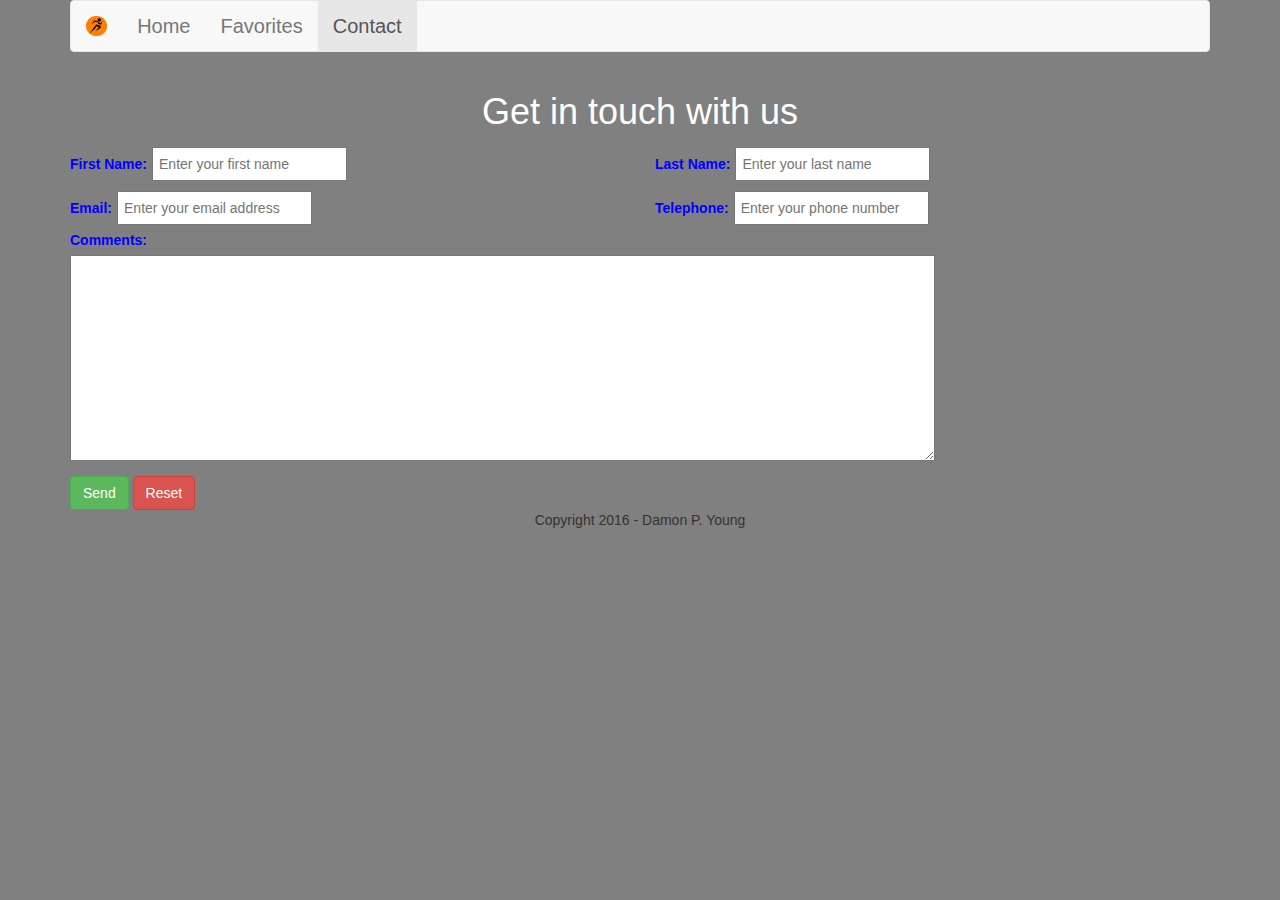
==== contact.html @ 03abff59 "fixed spacing of contact buttons." ====
<!DOCTYPE html>
<html>
	<head>
		<meta charset="UTF-8">
		<meta http-equiv="X-UA-Compatible" content="IE=edge">
		<meta name="viewport" content="width=device-width, initial-scale=1">
		<title>Running through life</title>
		<meta name="description" content="A running site to help learn HTML">
		<meta name="keywords" content="damon, demo">
		<meta name="author" content="Damon">
		<link rel="stylesheet" type="text/css" href="css/bootstrap.css"> 
		<link rel="stylesheet" type="text/css" href="styles.css">
	</head>

	<body>
	<section class="container">
	    <nav class="navbar navbar-default">
	        <div class="container-fluid">
	        	<div class="navbar-header">
	          		<img class="navbar-brand" src="man-running-orange-clip-art.png" alt="Running icon." title="Running icon.">
	            	<button type="button" class="navbar-toggle collapsed" data-toggle="collapse" data-target="#navbar" aria-expanded="false" aria-controls="navbar">
	              		<span class="sr-only">Toggle navigation</span>
	              		<span class="icon-bar"></span>
	              		<span class="icon-bar"></span>
	              		<span class="icon-bar"></span>
	            	</button>
	        	</div>
	            
	            <div id="navbar" class="navbar-collapse collapse">
	            	<ul class="nav navbar-nav">
	              		<li><a href="index.html">Home</a></li>
	              		<li><a href="favorites.html">Favorites</a></li>
	              		<li class="active"><a href="contact.html">Contact</a></li>
	            	</ul>
	          	</div><!--/.nav-collapse -->
	        </div><!--/.container-fluid -->
	    </nav>

		<section class="row">
			<header class="col-sm-12">
				<h1>Get in touch with us</h1>
			</header>
		</section>

		<section class="row">
			<section class="col-sm-12">
				<form action="mailto:damonyoung@wi.rr.com?Subject=Running" method="post">
					<fieldset>	
						<section class="row">
						<section class="col-sm-6">
						<label for="firstName">First Name:</label><input type="text" placeholder="Enter your first name" name="firstName" id="firstName">
						</section>

						<section class="col-sm-6">
						<label for="lastName">Last Name:</label><input type="text" placeholder="Enter your last name" name="lastName" id="lastName">
						</section>
						</section>

						<section class="row">
						<section class="col-sm-6">
						<label for="email">Email:</label><input type="email" placeholder="Enter your email address" name="email" id="email">
						</section>

						<section class="col-sm-6">						
						<label for="telephone">Telephone:</label><input type="tel" placeholder="Enter your phone number" name="telephone" id="telephone">
						</section>
						</section>

						<section class="row">
						<section class="col-sm-12">
						<label for="comments">Comments:</label>
						<br >
						<textarea rows="10" cols="104" name="comments" id="comments"></textarea>
						<p></p>
						<button type="submit" class="btn btn-success">Send</button>
						<button type="reset" class="btn btn-danger">Reset</button>
						</section>
						</section>

					</fieldset>
				</form>
			</section>
		</section>

		<section class="row">
			<footer class="col-sm-12"></footer>
		</section>

	</section>

  <script src="https://ajax.googleapis.com/ajax/libs/jquery/1.11.3/jquery.min.js"></script>

  <script src="https://maxcdn.bootstrapcdn.com/bootstrap/3.3.6/js/bootstrap.min.js" integrity="sha384-0mSbJDEHialfmuBBQP6A4Qrprq5OVfW37PRR3j5ELqxss1yVqOtnepnHVP9aJ7xS" crossorigin="anonymous"></script>
  	
	</body>
</html>
---- styles.css ----
body {
	background-color: gray;
}

img {
	padding: 20px;

}

h1 {
	color: white;
	text-align: center;
}

input {
	padding: 5px;
	margin: 5px;
}

.routeTable {
	padding: 10px;
	margin: 20px;
	font-size: 18px;

}

#introduction {
	font-size: 16px;
	font-family: Arial;
}

a:hover {
	font-weight: bold;
}

a {
	font-size: 20px;
}

label {
	color: blue;
}

th {
	font-size: 24px;
}


#motivate {
	font-size: 16px;
	font-family: Arial;
}

p {
	font-size: 18px;
}


footer:before {
	content: "Copyright 2016 - Damon P. Young";
}

footer {
	text-align: center;
}

header {
	text-align: center;
}
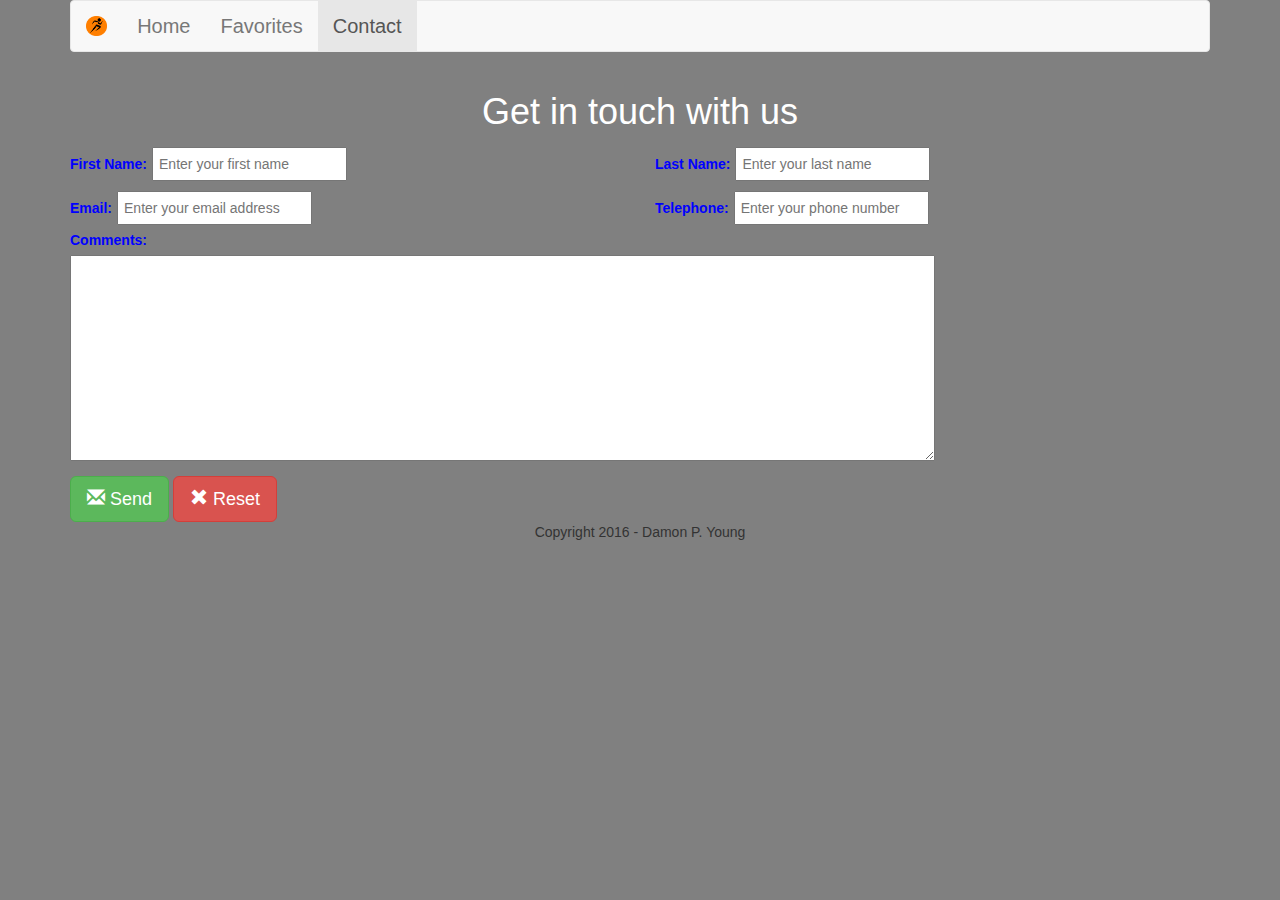
==== commit ca5ec384: "restyled form buttons" ====
--- a/contact.html
+++ b/contact.html
@@ -72,8 +72,8 @@
 						<br >
 						<textarea rows="10" cols="104" name="comments" id="comments"></textarea>
 						<p></p>
-						<button type="submit" class="btn btn-success">Send</button>
-						<button type="reset" class="btn btn-danger">Reset</button>
+						<button type="submit" class="btn btn-success btn-lg"><span class="glyphicon glyphicon-envelope"></span> Send</button>
+						<button type="reset" class="btn btn-danger btn-lg"><span class="glyphicon glyphicon-remove"></span> Reset</button>
 						</section>
 						</section>
 
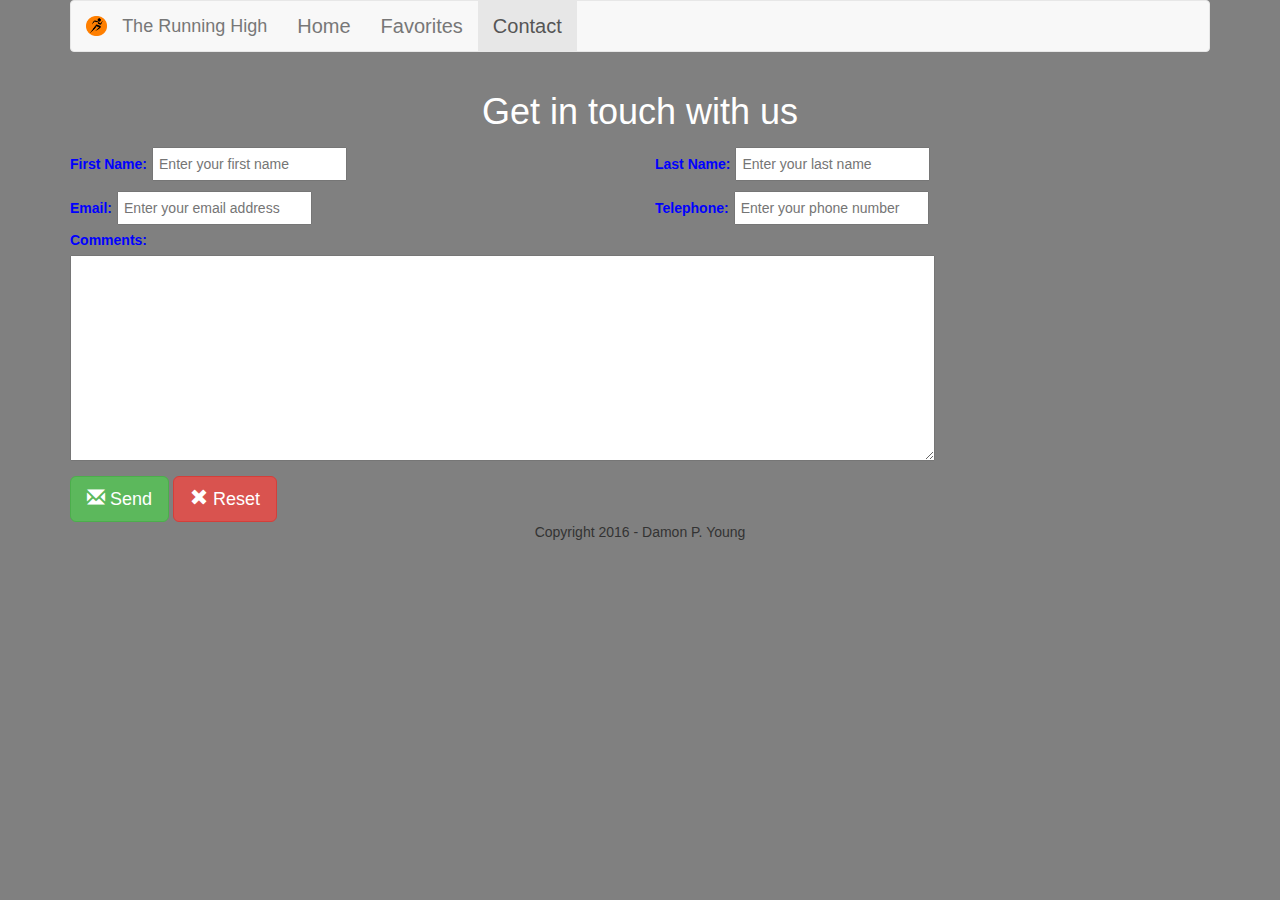
==== commit d6f4fcfb: ""added title to navbar"" ====
--- a/contact.html
+++ b/contact.html
@@ -18,6 +18,7 @@
 	        <div class="container-fluid">
 	        	<div class="navbar-header">
 	          		<img class="navbar-brand" src="man-running-orange-clip-art.png" alt="Running icon." title="Running icon.">
+          			<span class="navbar-brand">The Running High</span>	          		
 	            	<button type="button" class="navbar-toggle collapsed" data-toggle="collapse" data-target="#navbar" aria-expanded="false" aria-controls="navbar">
 	              		<span class="sr-only">Toggle navigation</span>
 	              		<span class="icon-bar"></span>
--- a/styles.css
+++ b/styles.css
@@ -1,5 +1,6 @@
 body {
-	background-color: gray;
+	background: gray;
+	
 }
 
 img {
@@ -67,4 +68,3 @@
 header {
 	text-align: center;
 }
-
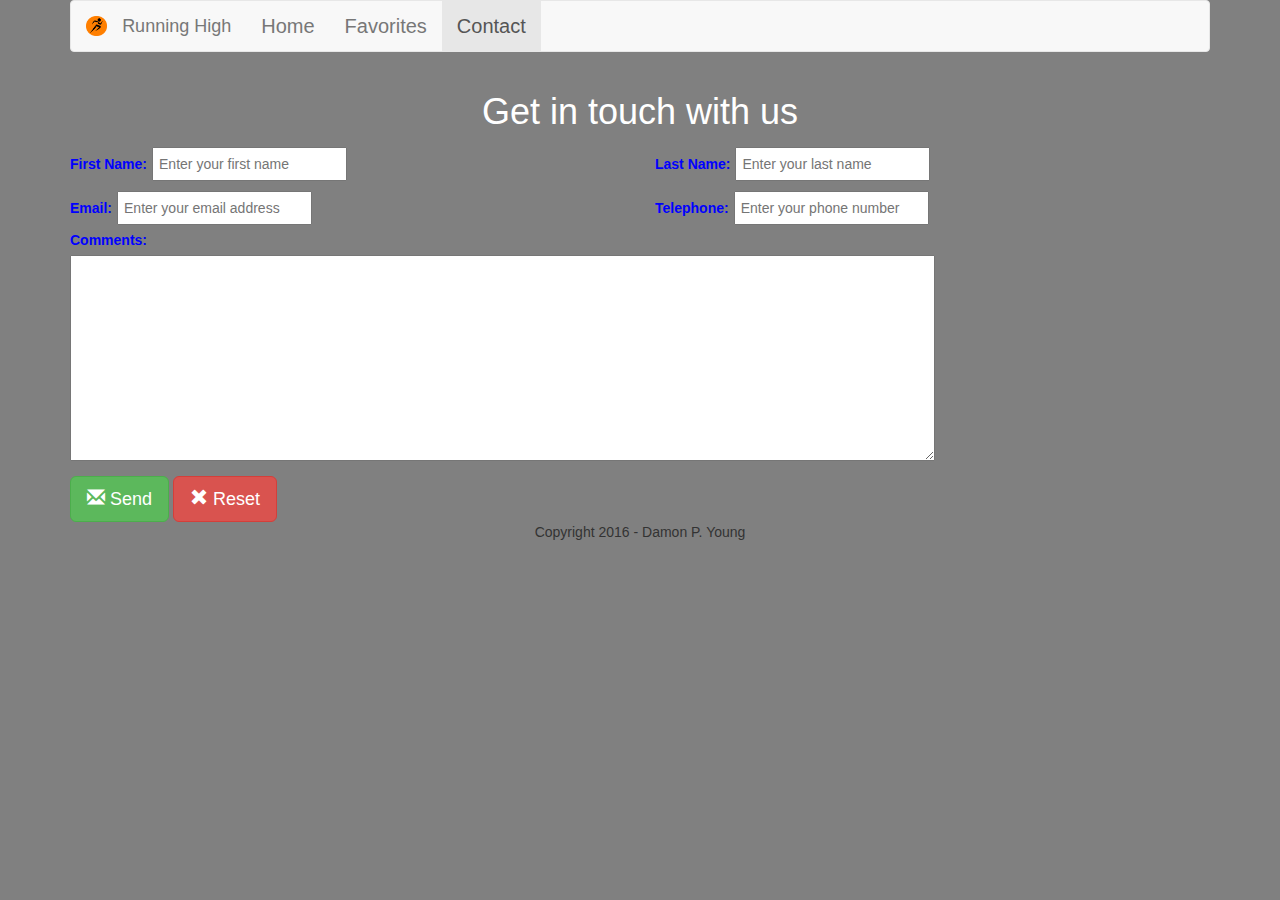
==== commit dfa1229e: "changed title" ====
--- a/contact.html
+++ b/contact.html
@@ -18,7 +18,7 @@
 	        <div class="container-fluid">
 	        	<div class="navbar-header">
 	          		<img class="navbar-brand" src="man-running-orange-clip-art.png" alt="Running icon." title="Running icon.">
-          			<span class="navbar-brand">The Running High</span>	          		
+          			<span class="navbar-brand">Running High</span>	          		
 	            	<button type="button" class="navbar-toggle collapsed" data-toggle="collapse" data-target="#navbar" aria-expanded="false" aria-controls="navbar">
 	              		<span class="sr-only">Toggle navigation</span>
 	              		<span class="icon-bar"></span>
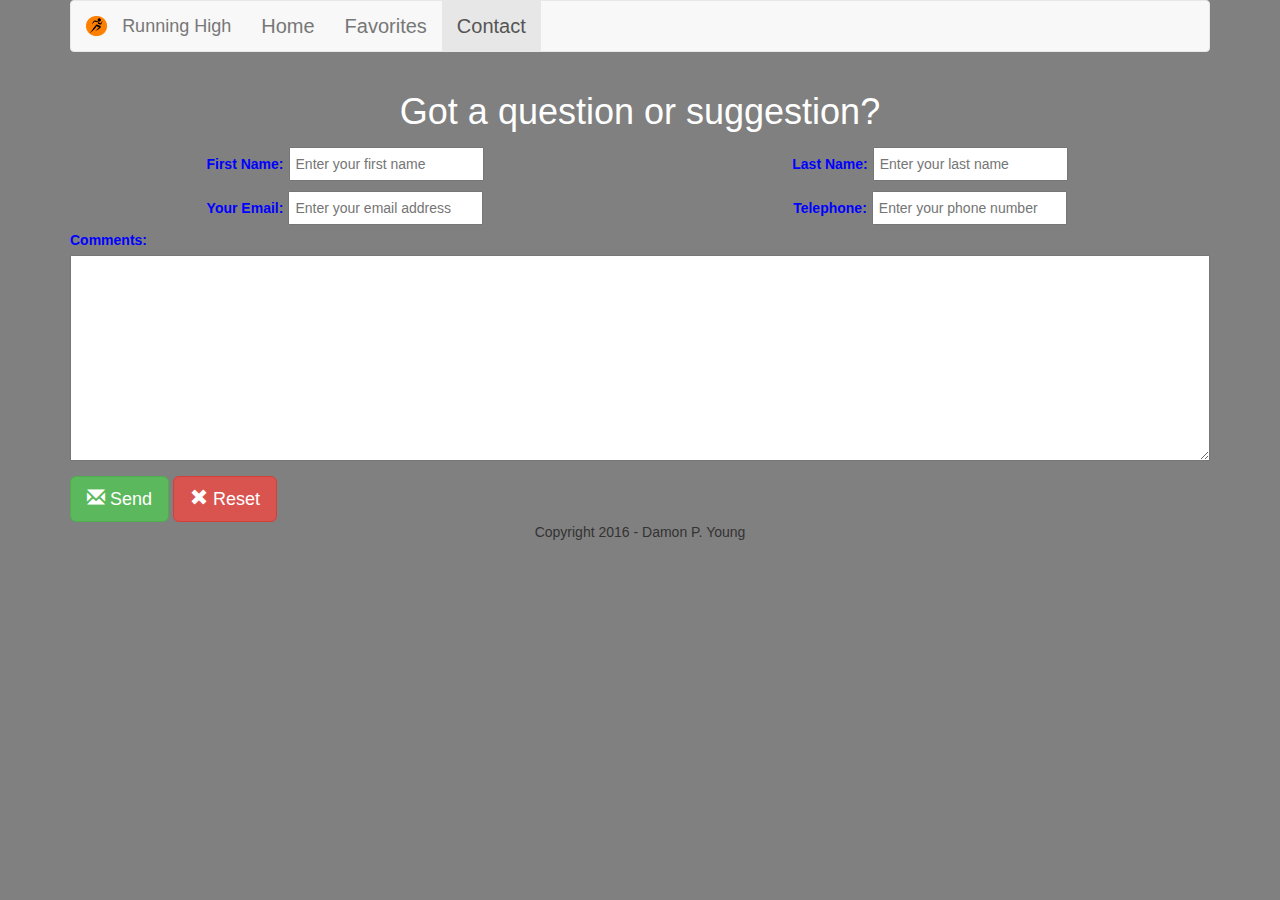
==== commit 88540a9a: "realigned form inputs" ====
--- a/contact.html
+++ b/contact.html
@@ -39,7 +39,7 @@
 
 		<section class="row">
 			<header class="col-sm-12">
-				<h1>Get in touch with us</h1>
+				<h1>Got a question or suggestion?</h1>
 			</header>
 		</section>
 
@@ -48,21 +48,21 @@
 				<form action="mailto:damonyoung@wi.rr.com?Subject=Running" method="post">
 					<fieldset>	
 						<section class="row">
-						<section class="col-sm-6">
+						<section class="col-sm-6" align="center">
 						<label for="firstName">First Name:</label><input type="text" placeholder="Enter your first name" name="firstName" id="firstName">
 						</section>
 
-						<section class="col-sm-6">
+						<section class="col-sm-6" align="center">
 						<label for="lastName">Last Name:</label><input type="text" placeholder="Enter your last name" name="lastName" id="lastName">
 						</section>
 						</section>
 
 						<section class="row">
-						<section class="col-sm-6">
-						<label for="email">Email:</label><input type="email" placeholder="Enter your email address" name="email" id="email">
+						<section class="col-sm-6" align="center">
+						<label for="email">Your Email:</label><input type="email" placeholder="Enter your email address" name="email" id="email">
 						</section>
 
-						<section class="col-sm-6">						
+						<section class="col-sm-6" align="center">						
 						<label for="telephone">Telephone:</label><input type="tel" placeholder="Enter your phone number" name="telephone" id="telephone">
 						</section>
 						</section>
@@ -71,7 +71,7 @@
 						<section class="col-sm-12">
 						<label for="comments">Comments:</label>
 						<br >
-						<textarea rows="10" cols="104" name="comments" id="comments"></textarea>
+						<textarea rows=10 name="comments" id="comments"></textarea>
 						<p></p>
 						<button type="submit" class="btn btn-success btn-lg"><span class="glyphicon glyphicon-envelope"></span> Send</button>
 						<button type="reset" class="btn btn-danger btn-lg"><span class="glyphicon glyphicon-remove"></span> Reset</button>
--- a/styles.css
+++ b/styles.css
@@ -42,6 +42,10 @@
 	color: blue;
 }
 
+input {
+	align: right;
+}
+
 th {
 	font-size: 24px;
 }
@@ -68,3 +72,7 @@
 header {
 	text-align: center;
 }
+
+#comments {
+	width: 100%;
+}
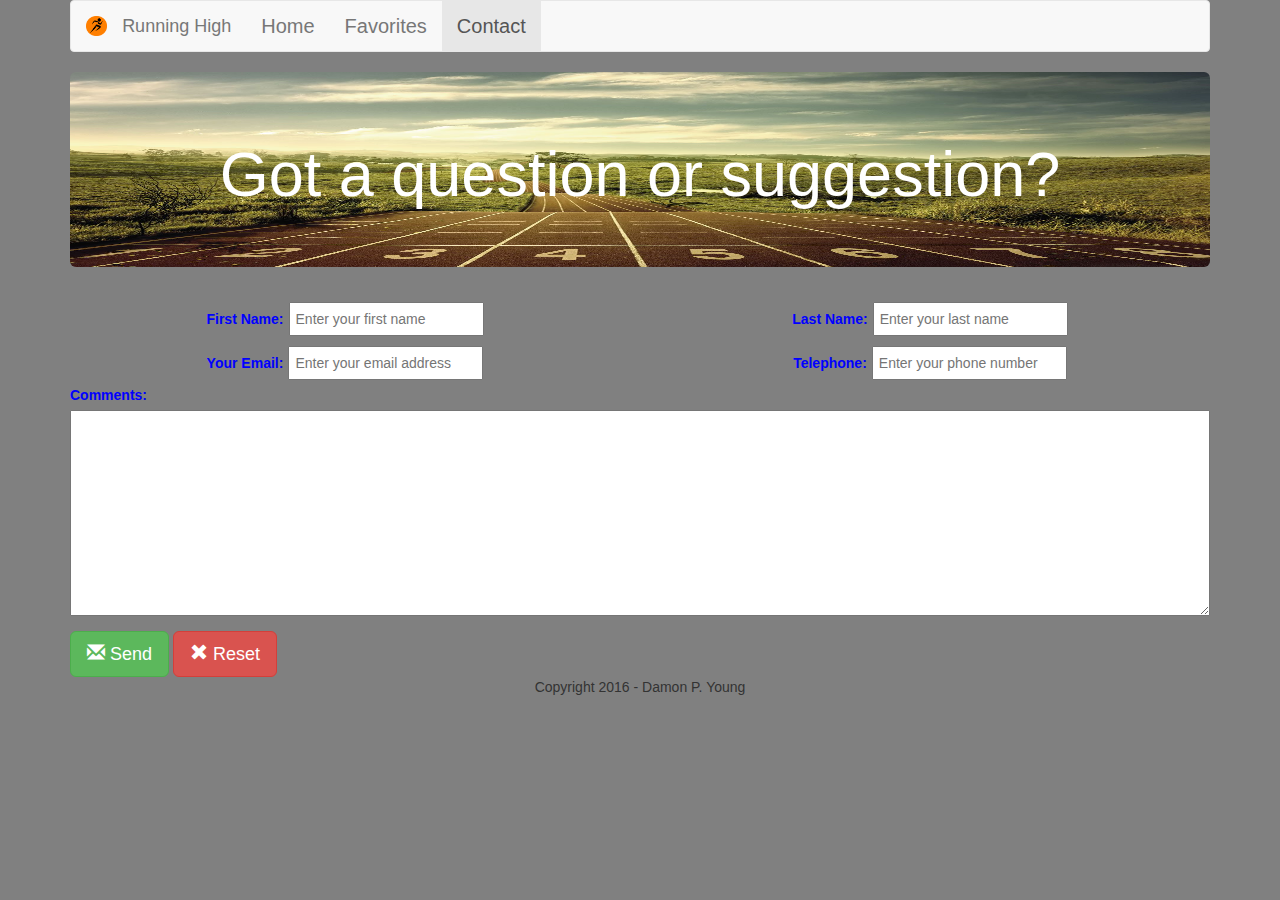
==== commit 7e4283d6: "added jumbotron, image" ====
--- a/contact.html
+++ b/contact.html
@@ -37,11 +37,11 @@
 	        </div><!--/.container-fluid -->
 	    </nav>
 
-		<section class="row">
-			<header class="col-sm-12">
+      	<div class="jumbotron jumbotron-fluid">
+  			<div class="container">
 				<h1>Got a question or suggestion?</h1>
-			</header>
-		</section>
+    		</div>
+		</div>
 
 		<section class="row">
 			<section class="col-sm-12">
--- a/styles.css
+++ b/styles.css
@@ -36,6 +36,7 @@
 
 a {
 	font-size: 20px;
+	color: orange;
 }
 
 label {
@@ -76,3 +77,18 @@
 #comments {
 	width: 100%;
 }
+
+.quote {
+	font-size: 16px;
+	font-style: italic;
+}
+
+.jumbotron {
+	background-image: url("Running-Wallpaper-HD.jpg");
+	background-size: 100% 100%;
+}
+
+.jumbotron  h1 {
+	color: white;
+	text-align: center;
+}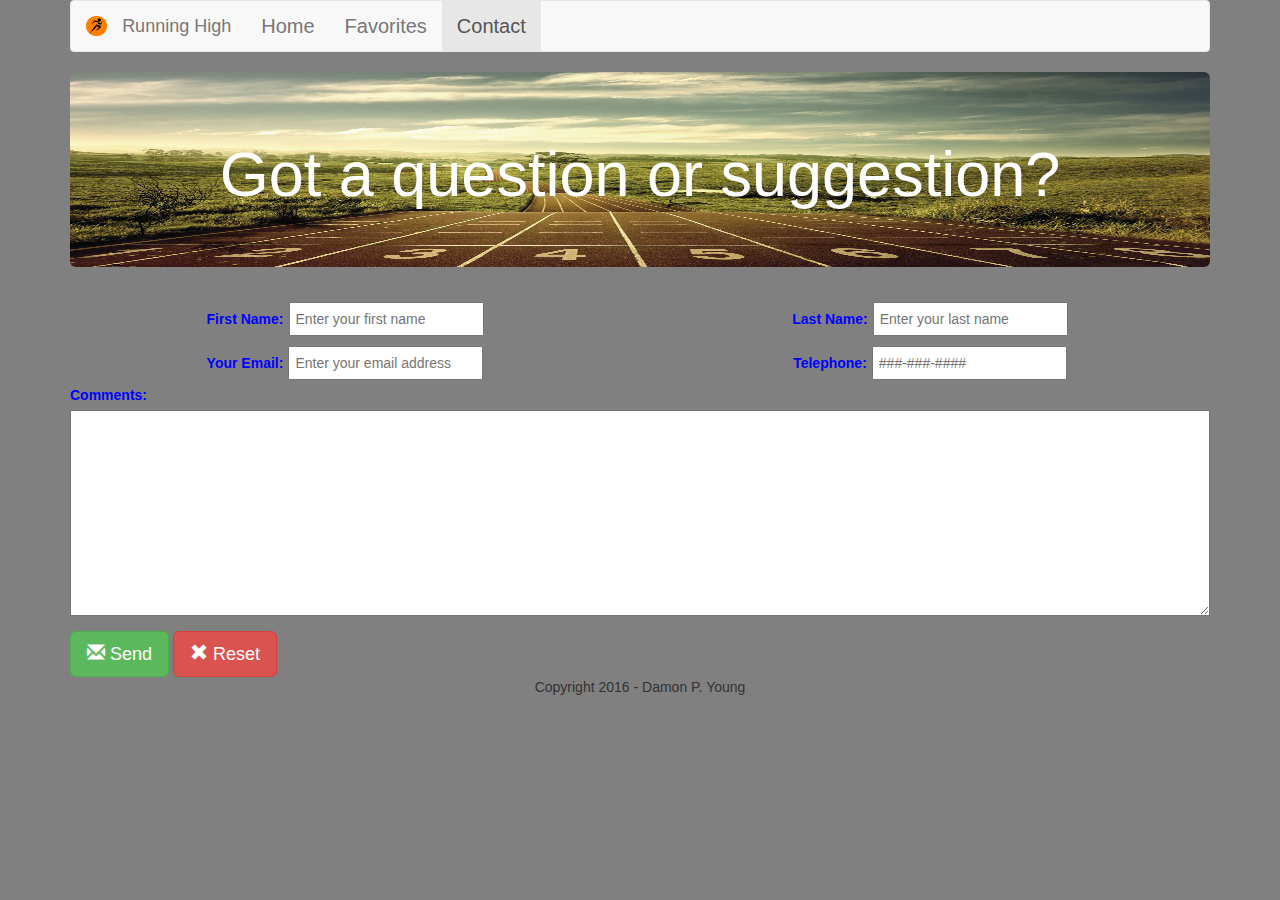
==== commit 06644bbe: "changed form enctype" ====
--- a/contact.html
+++ b/contact.html
@@ -45,25 +45,25 @@
 
 		<section class="row">
 			<section class="col-sm-12">
-				<form action="mailto:damonyoung@wi.rr.com?Subject=Running" method="post">
+				<form action="mailto:damonyoung@wi.rr.com?Subject=Running" method="post" enctype="text/plain">
 					<fieldset>	
 						<section class="row">
 						<section class="col-sm-6" align="center">
-						<label for="firstName">First Name:</label><input type="text" placeholder="Enter your first name" name="firstName" id="firstName">
+						<label for="firstName">First Name:</label><input type="text" placeholder="Enter your first name" name="firstName" id="firstName" required>
 						</section>
 
 						<section class="col-sm-6" align="center">
-						<label for="lastName">Last Name:</label><input type="text" placeholder="Enter your last name" name="lastName" id="lastName">
+						<label for="lastName">Last Name:</label><input type="text" placeholder="Enter your last name" name="lastName" id="lastName" required>
 						</section>
 						</section>
 
 						<section class="row">
 						<section class="col-sm-6" align="center">
-						<label for="email">Your Email:</label><input type="email" placeholder="Enter your email address" name="email" id="email">
+						<label for="email">Your Email:</label><input type="email" placeholder="Enter your email address" name="email" id="email" required>
 						</section>
 
 						<section class="col-sm-6" align="center">						
-						<label for="telephone">Telephone:</label><input type="tel" placeholder="Enter your phone number" name="telephone" id="telephone">
+						<label for="telephone">Telephone:</label><input type="tel" placeholder="###-###-####" name="telephone" id="telephone" pattern=\d{3}[\-]\d{3}[\-]\d{4}>
 						</section>
 						</section>
 
@@ -71,7 +71,7 @@
 						<section class="col-sm-12">
 						<label for="comments">Comments:</label>
 						<br >
-						<textarea rows=10 name="comments" id="comments"></textarea>
+						<textarea rows=10 name="comments" id="comments" required></textarea>
 						<p></p>
 						<button type="submit" class="btn btn-success btn-lg"><span class="glyphicon glyphicon-envelope"></span> Send</button>
 						<button type="reset" class="btn btn-danger btn-lg"><span class="glyphicon glyphicon-remove"></span> Reset</button>
--- a/styles.css
+++ b/styles.css
@@ -36,7 +36,7 @@
 
 a {
 	font-size: 20px;
-	color: orange;
+	color: #EE7600;
 }
 
 label {
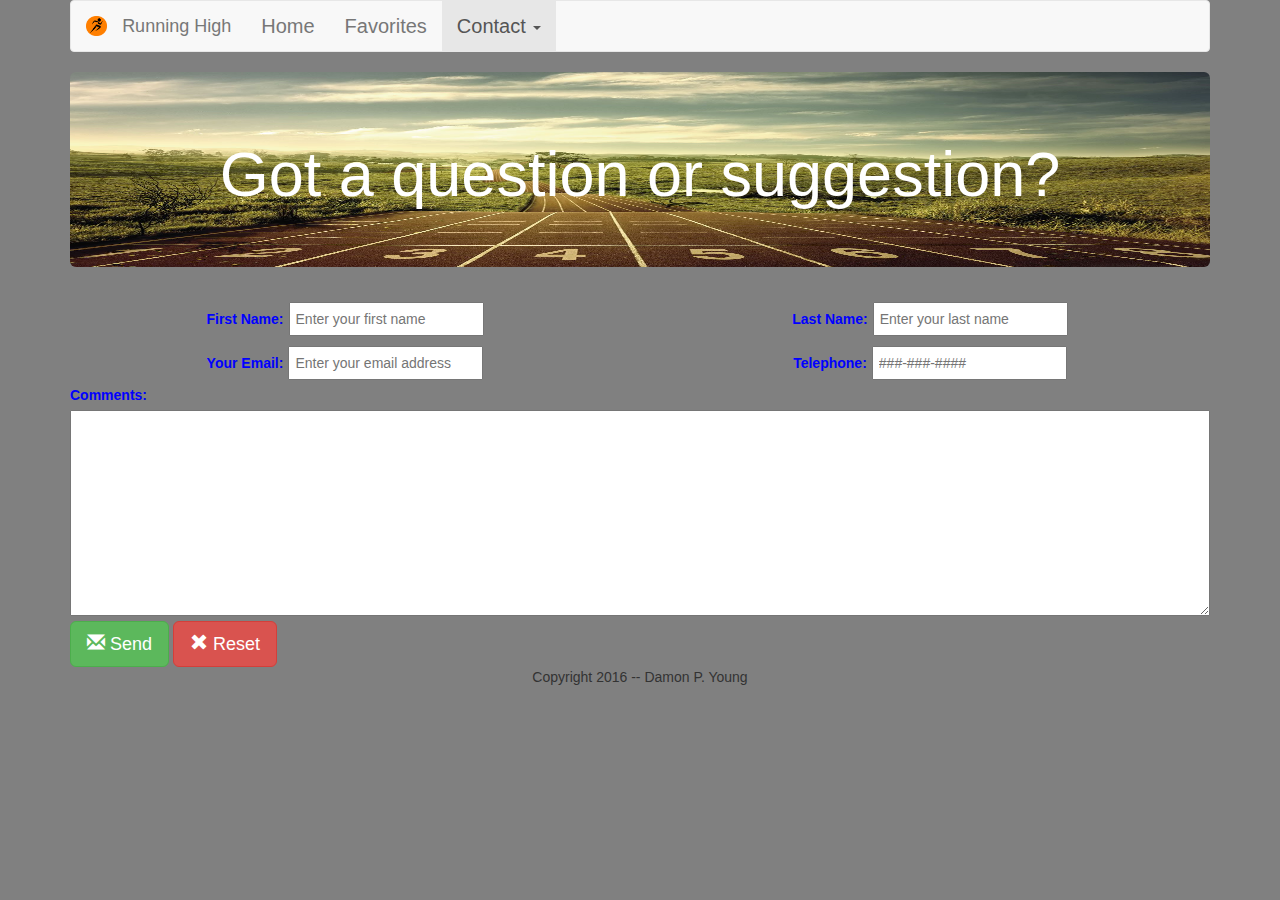
==== commit 79c477b0: "modified navbar with social media links" ====
--- a/contact.html
+++ b/contact.html
@@ -31,7 +31,15 @@
 	            	<ul class="nav navbar-nav">
 	              		<li><a href="index.html">Home</a></li>
 	              		<li><a href="favorites.html">Favorites</a></li>
-	              		<li class="active"><a href="contact.html">Contact</a></li>
+	              		<li class="dropdown active"><a class="dropdown-toggle" data-toggle="dropdown" role="button" aria-haspopup="true" aria-expanded="false" href="">Contact <span class="caret"></span></a>
+	              			<ul class="dropdown-menu">
+	              				<li><a href="contact.html">Email</a></li>
+	              				<li><a href="https://www.facebook.com/damon.young.370" target="_blank">Facebook</a></li>
+								<li><a href="https://twitter.com/DamonPYoung" target="_blank">Twitter</a></li>
+								<li><a href="https://www.linkedin.com/in/damonpyoung" target="_blank">LinkedIn</a></li>
+							</ul>
+	              		</li>
+
 	            	</ul>
 	          	</div><!--/.nav-collapse -->
 	        </div><!--/.container-fluid -->
@@ -68,14 +76,18 @@
 						</section>
 
 						<section class="row">
-						<section class="col-sm-12">
-						<label for="comments">Comments:</label>
-						<br >
-						<textarea rows=10 name="comments" id="comments" required></textarea>
-						<p></p>
-						<button type="submit" class="btn btn-success btn-lg"><span class="glyphicon glyphicon-envelope"></span> Send</button>
-						<button type="reset" class="btn btn-danger btn-lg"><span class="glyphicon glyphicon-remove"></span> Reset</button>
+							<section class="col-sm-12">
+							<label for="comments">Comments:</label>
+							<br >
+							<textarea rows=10 name="comments" id="comments" required></textarea>
+							</section>
 						</section>
+
+						<section class="row">
+							<section class="col-sm-12">
+								<button type="submit" class="btn btn-success btn-lg"><span class="glyphicon glyphicon-envelope"></span> Send</button>
+								<button type="reset" class="btn btn-danger btn-lg"><span class="glyphicon glyphicon-remove"></span> Reset</button>
+							</section>
 						</section>
 
 					</fieldset>
@@ -89,9 +101,9 @@
 
 	</section>
 
-  <script src="https://ajax.googleapis.com/ajax/libs/jquery/1.11.3/jquery.min.js"></script>
+	<script src="https://ajax.googleapis.com/ajax/libs/jquery/1.11.3/jquery.min.js"></script>
 
-  <script src="https://maxcdn.bootstrapcdn.com/bootstrap/3.3.6/js/bootstrap.min.js" integrity="sha384-0mSbJDEHialfmuBBQP6A4Qrprq5OVfW37PRR3j5ELqxss1yVqOtnepnHVP9aJ7xS" crossorigin="anonymous"></script>
-  	
+	<script src="https://maxcdn.bootstrapcdn.com/bootstrap/3.3.6/js/bootstrap.min.js" integrity="sha384-0mSbJDEHialfmuBBQP6A4Qrprq5OVfW37PRR3j5ELqxss1yVqOtnepnHVP9aJ7xS" crossorigin="anonymous"></script>
+
 	</body>
 </html>--- a/styles.css
+++ b/styles.css
@@ -63,7 +63,7 @@
 
 
 footer:before {
-	content: "Copyright 2016 - Damon P. Young";
+	content: "Copyright 2016 -- Damon P. Young";
 }
 
 footer {
